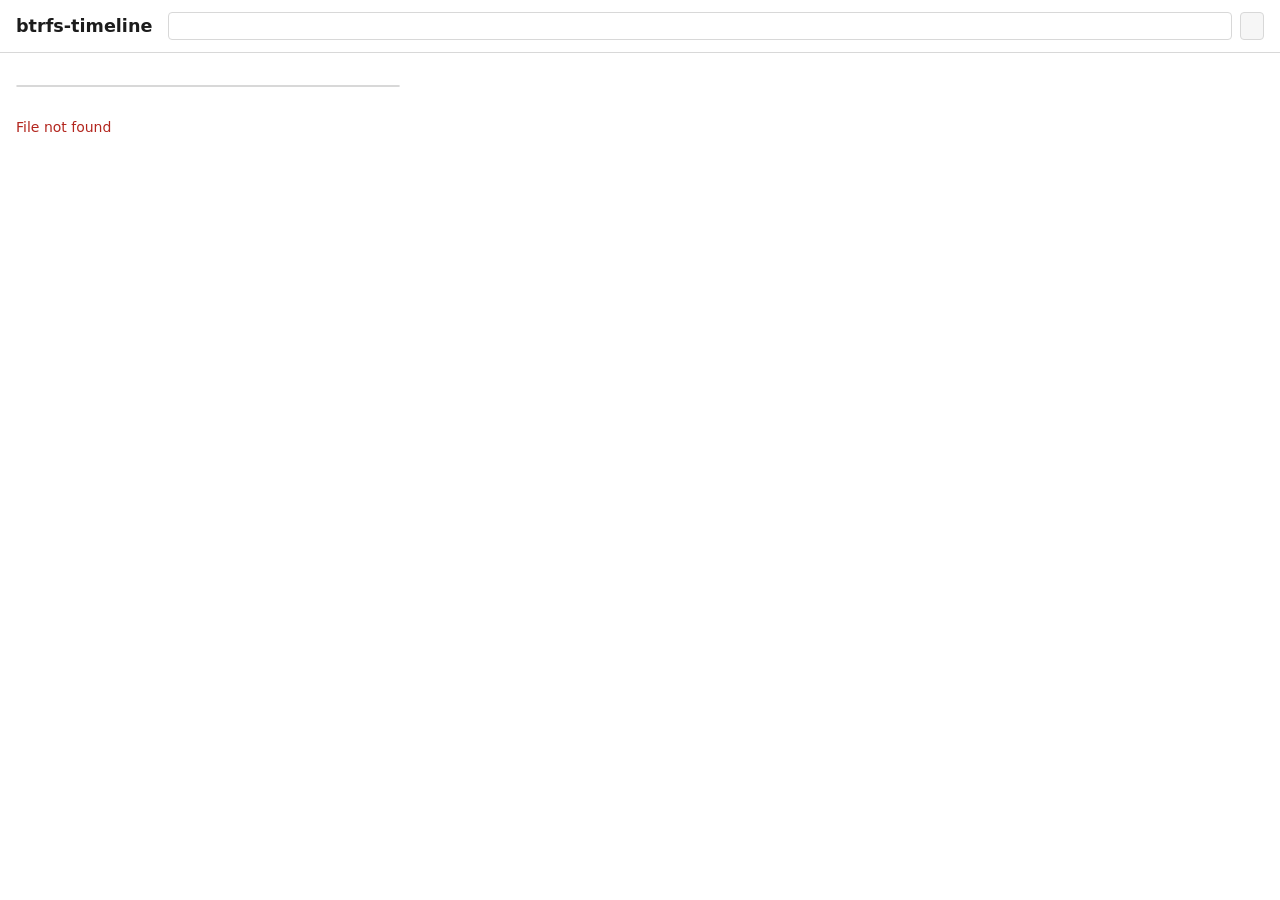
==== btrfs_timeline/web/static/index.html @ e543d2d4 "Add the standalone web UI `btrfs-timeline serve` opens a browser UI: walk the filesystem, pick a fil" ====
<!DOCTYPE html>
<!--
  この HTML にはサーバー側のデータを一切埋め込まない。
  Cockpit モジュールにはサーバーが存在しないため、埋め込んだ瞬間に
  同じ画面を共有できなくなる。データは全て transport.js 経由で取得する。
-->
<html lang="en">
<head>
<meta charset="utf-8">
<meta name="viewport" content="width=device-width, initial-scale=1">
<title>btrfs-timeline</title>
<link rel="stylesheet" href="./style.css">
</head>
<body>
<header>
  <h1>btrfs-timeline</h1>
  <form id="path-form">
    <input id="path-input" type="text" spellcheck="false" autocomplete="off">
    <button type="submit" id="path-go"></button>
  </form>
</header>

<main>
  <section id="browser" aria-labelledby="browser-title">
    <h2 id="browser-title"></h2>
    <nav id="breadcrumbs"></nav>
    <ul id="entries"></ul>
  </section>

  <section id="timeline" aria-labelledby="timeline-title">
    <h2 id="timeline-title"></h2>
    <p id="timeline-target" class="path"></p>
    <table id="versions">
      <thead><tr id="versions-head"></tr></thead>
      <tbody id="versions-body"></tbody>
    </table>
    <div id="preview-box" hidden>
      <h3 id="preview-title"></h3>
      <p id="preview-note" class="note"></p>
      <pre id="preview"></pre>
    </div>
  </section>
</main>

<dialog id="restore-dialog">
  <form method="dialog">
    <h2 id="restore-title"></h2>
    <dl id="restore-details"></dl>
    <label id="in-place-label">
      <input type="checkbox" id="in-place">
      <span id="in-place-text"></span>
    </label>
    <p id="restore-warning" class="warning" hidden></p>
    <menu>
      <button value="cancel" id="restore-cancel"></button>
      <button value="confirm" id="restore-confirm" class="danger"></button>
    </menu>
  </form>
</dialog>

<p id="status" role="status"></p>

<script type="module" src="./app.js"></script>
</body>
</html>
---- btrfs_timeline/web/static/style.css ----
/*
  vendor (Bootstrap 等) を同梱しない方針。履歴の表とファイル一覧に必要なものは
  この程度で足り、Cockpit 側は自前の PatternFly を持っているため、
  持ち込む資産は少ないほど画面を共有しやすい。
*/

:root {
  --bg: #ffffff;
  --fg: #1c1c1c;
  --muted: #6a6a6a;
  --line: #d8d8d8;
  --panel: #f6f6f6;
  --accent: #1b6ac9;
  --danger: #b3261e;
}

@media (prefers-color-scheme: dark) {
  :root {
    --bg: #17181a;
    --fg: #e6e6e6;
    --muted: #9a9a9a;
    --line: #34363a;
    --panel: #1f2023;
    --accent: #6aa9f0;
    --danger: #f2837c;
  }
}

* { box-sizing: border-box; }

body {
  margin: 0;
  background: var(--bg);
  color: var(--fg);
  font-family: system-ui, -apple-system, "Segoe UI", "Noto Sans", sans-serif;
  font-size: 14px;
  line-height: 1.5;
}

header {
  display: flex;
  align-items: center;
  gap: 1rem;
  padding: 0.75rem 1rem;
  border-bottom: 1px solid var(--line);
  flex-wrap: wrap;
}

h1 { font-size: 1.1rem; margin: 0; white-space: nowrap; }
h2 { font-size: 0.95rem; margin: 0 0 0.5rem; color: var(--muted); }
h3 { font-size: 0.9rem; margin: 1rem 0 0.25rem; }

#path-form { display: flex; flex: 1; gap: 0.5rem; min-width: 18rem; }
#path-input { flex: 1; }

input[type="text"] {
  padding: 0.35rem 0.5rem;
  border: 1px solid var(--line);
  border-radius: 4px;
  background: var(--bg);
  color: var(--fg);
  font-family: ui-monospace, "SFMono-Regular", Menlo, Consolas, monospace;
}

button {
  padding: 0.3rem 0.7rem;
  border: 1px solid var(--line);
  border-radius: 4px;
  background: var(--panel);
  color: var(--fg);
  cursor: pointer;
  font: inherit;
}

button:hover { border-color: var(--accent); }
button.danger { color: var(--danger); }

main {
  display: grid;
  grid-template-columns: minmax(16rem, 24rem) 1fr;
  gap: 1rem;
  padding: 1rem;
  align-items: start;
}

@media (max-width: 800px) {
  main { grid-template-columns: 1fr; }
}

#breadcrumbs { display: flex; flex-wrap: wrap; gap: 0.25rem; margin-bottom: 0.5rem; }
.crumb { padding: 0.1rem 0.4rem; font-size: 0.85rem; }

#entries {
  list-style: none;
  margin: 0;
  padding: 0;
  border: 1px solid var(--line);
  border-radius: 4px;
  max-height: 70vh;
  overflow: auto;
}

.entry {
  display: flex;
  justify-content: space-between;
  gap: 1rem;
  width: 100%;
  border: 0;
  border-radius: 0;
  background: transparent;
  text-align: left;
  font-family: ui-monospace, "SFMono-Regular", Menlo, Consolas, monospace;
}

.entry:hover { background: var(--panel); }
.entry.selected { background: var(--panel); outline: 1px solid var(--accent); }
.entry.directory .name { color: var(--accent); }
.entry .size { color: var(--muted); white-space: nowrap; }
.name.symlink { font-style: italic; }

table { border-collapse: collapse; width: 100%; }

th, td {
  padding: 0.3rem 0.5rem;
  border-bottom: 1px solid var(--line);
  text-align: left;
  white-space: nowrap;
}

th { color: var(--muted); font-weight: 600; }
tr.live td { color: var(--accent); }
td:last-child { display: flex; gap: 0.35rem; }

.path {
  font-family: ui-monospace, "SFMono-Regular", Menlo, Consolas, monospace;
  word-break: break-all;
}

.note { color: var(--muted); font-size: 0.85rem; margin: 0.25rem 0; }
.warning { color: var(--danger); }

pre {
  background: var(--panel);
  border: 1px solid var(--line);
  border-radius: 4px;
  padding: 0.75rem;
  max-height: 50vh;
  overflow: auto;
  white-space: pre-wrap;
  word-break: break-word;
}

dialog {
  border: 1px solid var(--line);
  border-radius: 6px;
  background: var(--bg);
  color: var(--fg);
  max-width: min(40rem, 92vw);
}

dialog::backdrop { background: rgba(0, 0, 0, 0.45); }
dialog dt { color: var(--muted); font-size: 0.85rem; margin-top: 0.5rem; }
dialog dd { margin: 0; }
dialog menu { display: flex; justify-content: flex-end; gap: 0.5rem; padding: 0; margin: 1rem 0 0; }

#status { padding: 0 1rem 1rem; color: var(--muted); min-height: 1.5rem; }
#status.error { color: var(--danger); }
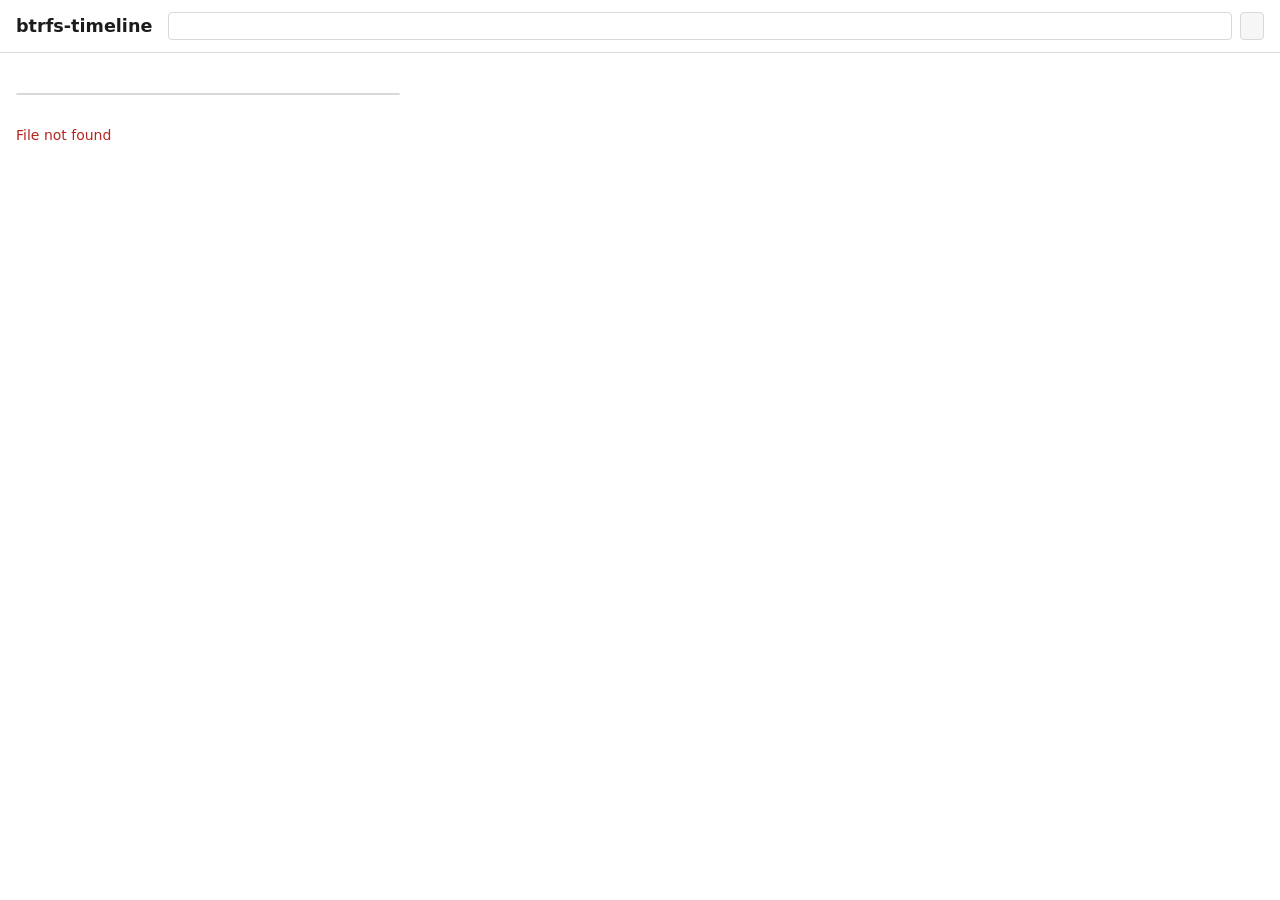
==== commit 0c228b80: "Add directory history, deleted entries and diffs Three gaps, filled without adding a mode for any of" ====
--- a/btrfs_timeline/web/static/index.html
+++ b/btrfs_timeline/web/static/index.html
@@ -3,6 +3,9 @@
   この HTML にはサーバー側のデータを一切埋め込まない。
   Cockpit モジュールにはサーバーが存在しないため、埋め込んだ瞬間に
   同じ画面を共有できなくなる。データは全て transport.js 経由で取得する。
+
+  画面の概念は「パス」と「時点」の 2 つだけ。機能ごとにタブを分けると、
+  同じ「過去を見る」操作を複数の場所で覚えることになるため、増やさない。
 -->
 <html lang="en">
 <head>
@@ -23,6 +26,10 @@
 <main>
   <section id="browser" aria-labelledby="browser-title">
     <h2 id="browser-title"></h2>
+    <p id="time-state">
+      <span id="time-label"></span>
+      <button type="button" id="time-reset" hidden></button>
+    </p>
     <nav id="breadcrumbs"></nav>
     <ul id="entries"></ul>
   </section>
@@ -30,12 +37,23 @@
   <section id="timeline" aria-labelledby="timeline-title">
     <h2 id="timeline-title"></h2>
     <p id="timeline-target" class="path"></p>
+    <p id="timeline-hint" class="note" hidden></p>
     <table id="versions">
       <thead><tr id="versions-head"></tr></thead>
       <tbody id="versions-body"></tbody>
     </table>
     <div id="preview-box" hidden>
-      <h3 id="preview-title"></h3>
+      <div id="preview-header">
+        <h3 id="preview-title"></h3>
+        <span id="preview-modes">
+          <button type="button" id="mode-content" class="mode"></button>
+          <button type="button" id="mode-diff" class="mode"></button>
+        </span>
+        <label id="diff-against-label" hidden>
+          <span id="diff-against-text"></span>
+          <select id="diff-against"></select>
+        </label>
+      </div>
       <p id="preview-note" class="note"></p>
       <pre id="preview"></pre>
     </div>
--- a/btrfs_timeline/web/static/style.css
+++ b/btrfs_timeline/web/static/style.css
@@ -165,3 +165,58 @@
 
 #status { padding: 0 1rem 1rem; color: var(--muted); min-height: 1.5rem; }
 #status.error { color: var(--danger); }
+
+/* --- 時点の表示 ------------------------------------------------------- */
+
+#time-state {
+  display: flex;
+  align-items: center;
+  gap: 0.5rem;
+  margin: 0 0 0.5rem;
+  font-size: 0.85rem;
+  color: var(--muted);
+}
+
+/* 過去を見ているときは、現在と見間違えないよう一覧の枠を変える */
+body.past #entries { border-color: var(--accent); }
+body.past #time-state { color: var(--accent); }
+
+/* 現在は存在しない項目。消えたものだと一目で分かるようにする */
+.entry.gone .name { color: var(--muted); text-decoration: line-through; }
+.size.deleted { color: var(--danger); }
+
+tr.current td { background: var(--panel); }
+
+/* --- プレビューと差分 -------------------------------------------------- */
+
+#preview-header {
+  display: flex;
+  align-items: center;
+  gap: 0.75rem;
+  flex-wrap: wrap;
+}
+
+#preview-modes { display: flex; gap: 0.25rem; }
+button.mode { font-size: 0.85rem; }
+button.mode.active { border-color: var(--accent); color: var(--accent); }
+
+#diff-against-label {
+  display: flex;
+  align-items: center;
+  gap: 0.35rem;
+  font-size: 0.85rem;
+  color: var(--muted);
+}
+
+select {
+  padding: 0.2rem 0.35rem;
+  border: 1px solid var(--line);
+  border-radius: 4px;
+  background: var(--bg);
+  color: var(--fg);
+  font: inherit;
+  font-size: 0.85rem;
+}
+
+/* 差分は行単位で読むものなので、折り返さず横スクロールさせる */
+pre.diff { white-space: pre; }
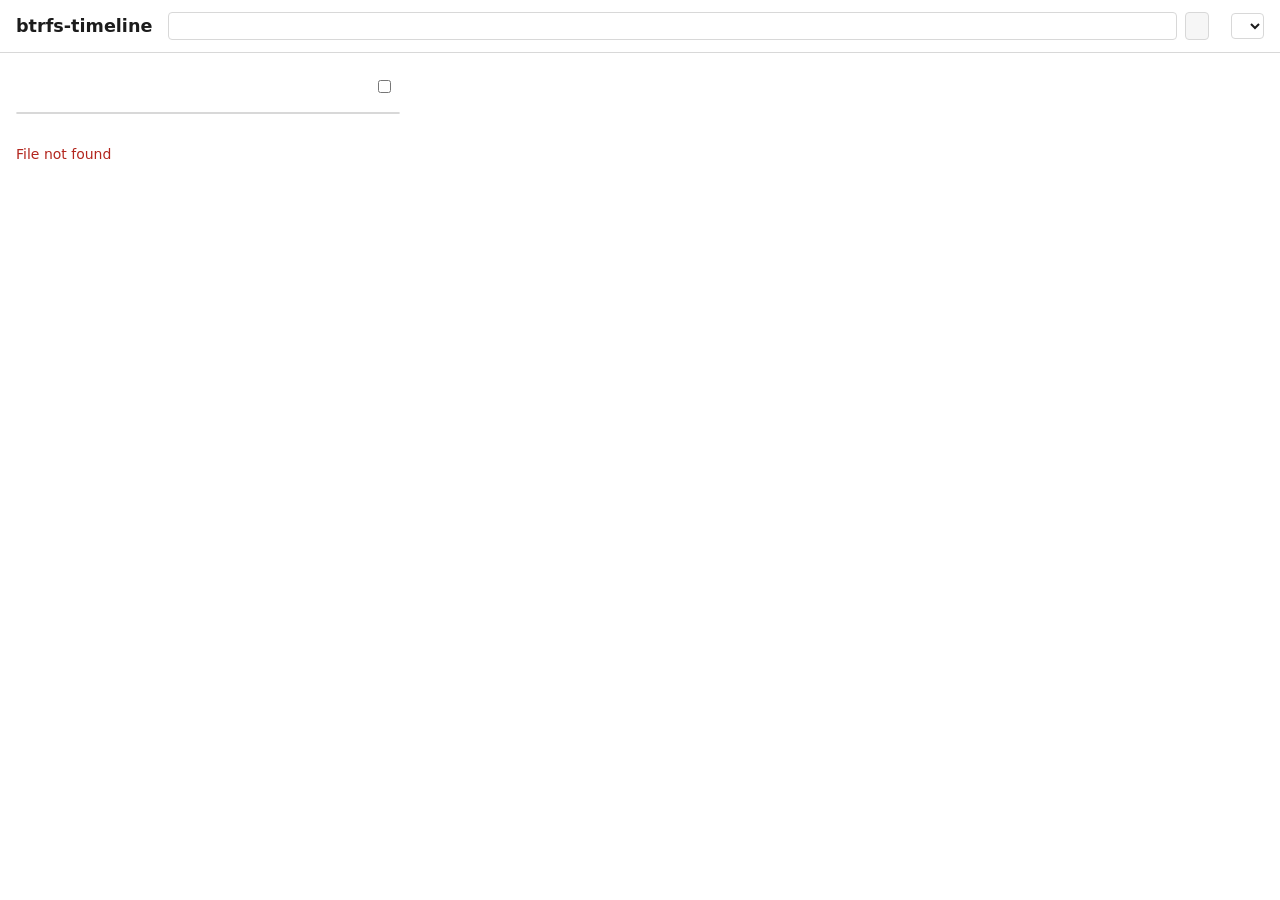
==== commit f945e233: "Add a language picker and a hidden-files toggle to the web UI Each catalog now names itself in `lang" ====
--- a/btrfs_timeline/web/static/index.html
+++ b/btrfs_timeline/web/static/index.html
@@ -21,6 +21,10 @@
     <input id="path-input" type="text" spellcheck="false" autocomplete="off">
     <button type="submit" id="path-go"></button>
   </form>
+  <label id="language-label">
+    <span id="language-text"></span>
+    <select id="language"></select>
+  </label>
 </header>
 
 <main>
@@ -29,6 +33,10 @@
     <p id="time-state">
       <span id="time-label"></span>
       <button type="button" id="time-reset" hidden></button>
+      <label id="hidden-label">
+        <input type="checkbox" id="show-hidden">
+        <span id="hidden-text"></span>
+      </label>
     </p>
     <nav id="breadcrumbs"></nav>
     <ul id="entries"></ul>
--- a/btrfs_timeline/web/static/style.css
+++ b/btrfs_timeline/web/static/style.css
@@ -220,3 +220,18 @@
 
 /* 差分は行単位で読むものなので、折り返さず横スクロールさせる */
 pre.diff { white-space: pre; }
+
+/* --- 言語と表示の切り替え --------------------------------------------- */
+
+#language-label,
+#hidden-label {
+  display: flex;
+  align-items: center;
+  gap: 0.35rem;
+  font-size: 0.85rem;
+  color: var(--muted);
+  white-space: nowrap;
+}
+
+/* 時点の表示と並ぶが、意味が違うので右端に寄せて区別する */
+#hidden-label { margin-left: auto; }
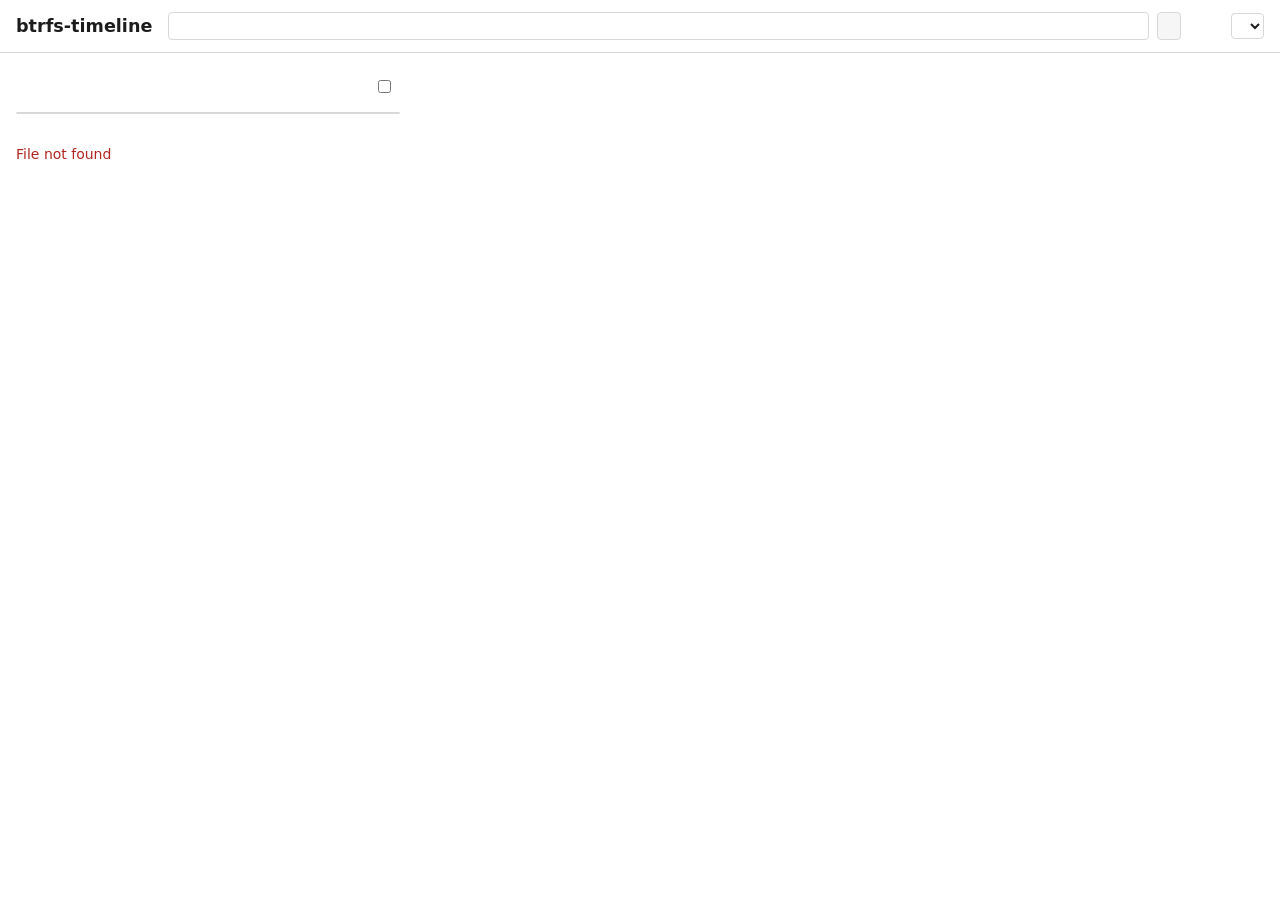
==== commit aca77074: "Add a dashboard screen, and keep it read-only `serve` gains a second page, linked from the history s" ====
--- a/btrfs_timeline/web/static/index.html
+++ b/btrfs_timeline/web/static/index.html
@@ -21,6 +21,10 @@
     <input id="path-input" type="text" spellcheck="false" autocomplete="off">
     <button type="submit" id="path-go"></button>
   </form>
+  <nav id="pages">
+    <a href="./" id="link-history" class="current"></a>
+    <a href="./devices.html" id="link-devices"></a>
+  </nav>
   <label id="language-label">
     <span id="language-text"></span>
     <select id="language"></select>
--- a/btrfs_timeline/web/static/style.css
+++ b/btrfs_timeline/web/static/style.css
@@ -235,3 +235,50 @@
 
 /* 時点の表示と並ぶが、意味が違うので右端に寄せて区別する */
 #hidden-label { margin-left: auto; }
+
+/* --- ダッシュボード --------------------------------------------------- */
+
+#pages { display: flex; gap: 0.75rem; font-size: 0.9rem; }
+#pages a { color: var(--muted); text-decoration: none; padding: 0.2rem 0; }
+#pages a:hover { color: var(--fg); }
+#pages a.current { color: var(--fg); border-bottom: 2px solid var(--accent); }
+
+#dashboard { display: block; padding: 1rem; }
+
+.filesystem {
+  border: 1px solid var(--line);
+  border-radius: 6px;
+  padding: 0.75rem 1rem 1rem;
+  margin-bottom: 1rem;
+  max-width: 60rem;
+}
+
+.filesystem h2 { font-size: 1rem; color: var(--fg); margin: 0 0 0.25rem; }
+.filesystem h3 { font-size: 0.85rem; color: var(--muted); }
+.filesystem table { margin: 0.5rem 0 1rem; }
+
+/* エラーが記録されているデバイスは、探さなくても目に入るようにする */
+tr.alarm td { color: var(--danger); }
+
+.command {
+  background: var(--panel);
+  border: 1px solid var(--line);
+  border-radius: 4px;
+  padding: 0.5rem 0.75rem;
+  margin-bottom: 0.5rem;
+}
+
+.command code { display: block; margin: 0.25rem 0; }
+.command .note { margin: 0; }
+
+.risk {
+  display: inline-block;
+  font-size: 0.75rem;
+  padding: 0.05rem 0.4rem;
+  border-radius: 3px;
+  border: 1px solid var(--line);
+}
+
+.risk-safe { color: var(--muted); }
+.risk-caution { color: var(--accent); border-color: var(--accent); }
+.risk-dangerous { color: var(--danger); border-color: var(--danger); font-weight: 600; }
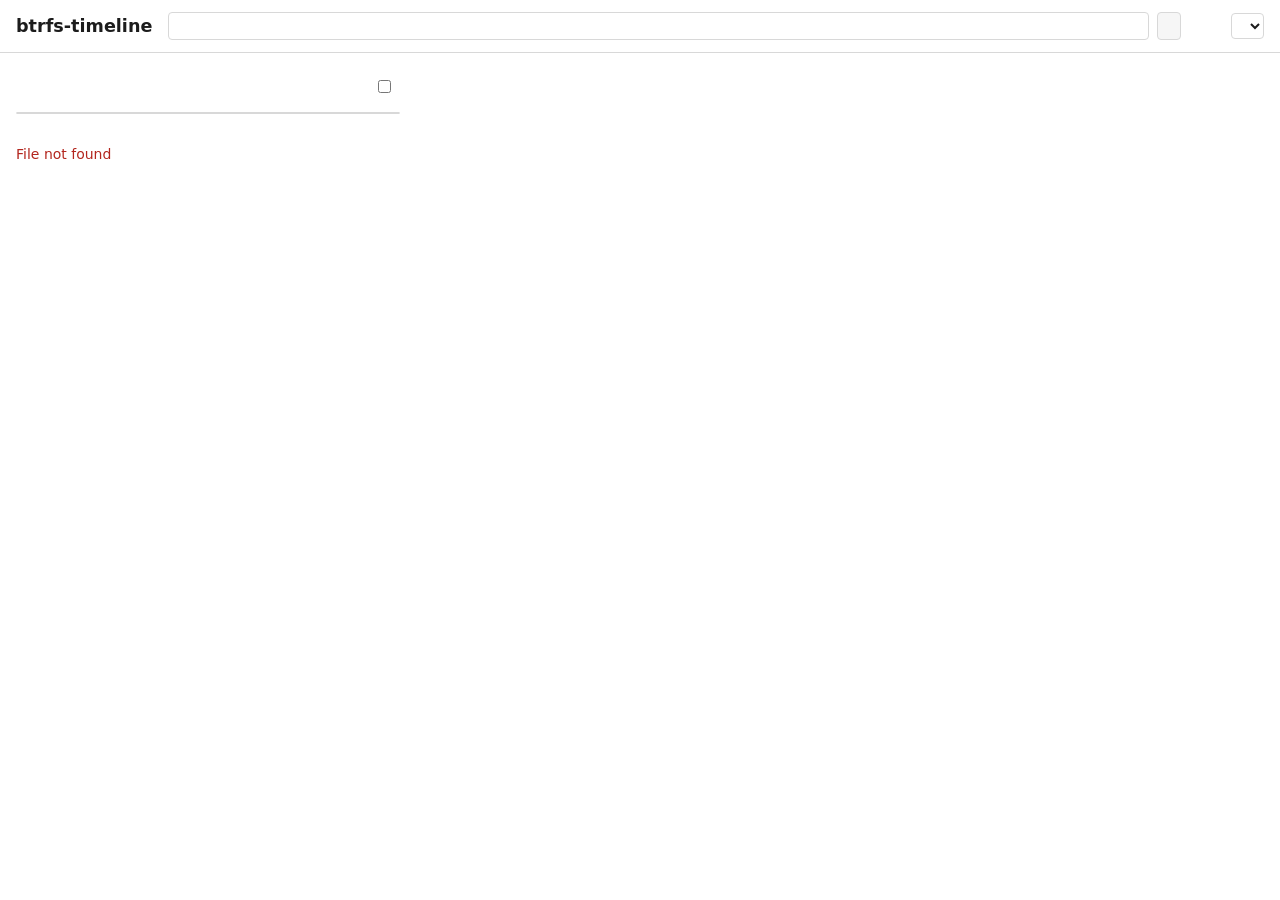
==== commit c49e83d8: "Fix the link between pages in Cockpit, and drop a button that could not work The history link pointe" ====
--- a/btrfs_timeline/web/static/index.html
+++ b/btrfs_timeline/web/static/index.html
@@ -22,7 +22,7 @@
     <button type="submit" id="path-go"></button>
   </form>
   <nav id="pages">
-    <a href="./" id="link-history" class="current"></a>
+    <a href="./index.html" id="link-history" class="current"></a>
     <a href="./devices.html" id="link-devices"></a>
   </nav>
   <label id="language-label">
--- a/btrfs_timeline/web/static/style.css
+++ b/btrfs_timeline/web/static/style.css
@@ -282,3 +282,7 @@
 .risk-safe { color: var(--muted); }
 .risk-caution { color: var(--accent); border-color: var(--accent); }
 .risk-dangerous { color: var(--danger); border-color: var(--danger); font-weight: 600; }
+
+/* 権限の案内。警告ではないので、目立たせすぎない */
+.filesystem.hint { border-style: dashed; }
+.filesystem.hint .note { max-width: 46rem; }
